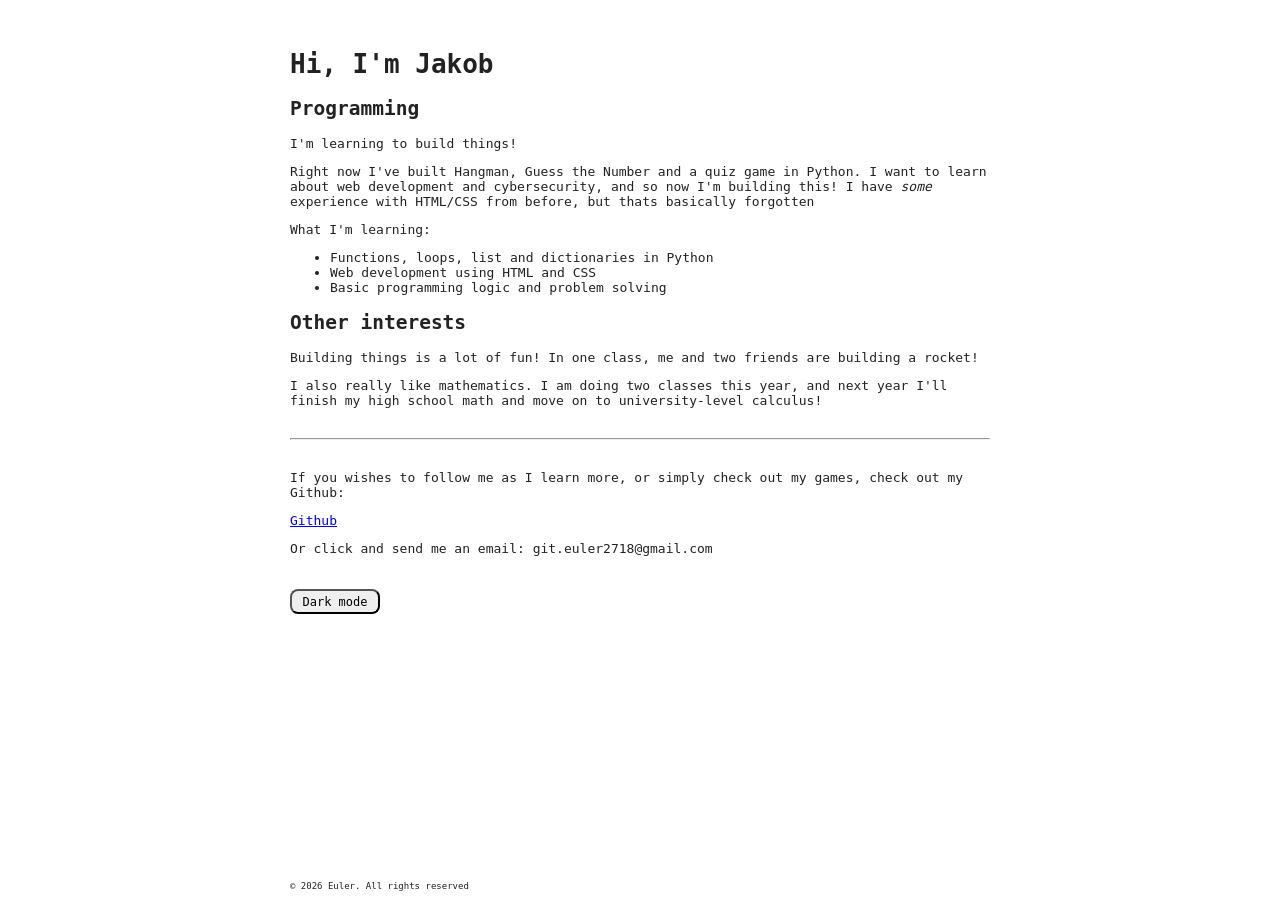
==== index.html @ acbbdf02 "fix: move website files to root for GitHub Pages" ====
<!DOCTYPE html>
<html lang="en">

<head>
    <meta charset="UTF-8">
    <title>Jakob's site</title>
    <link rel="stylesheet" href="style.css">
    <script src="script.js" defer></script>
</head>

<body>
    <header>
        <h1>Hi, I'm Jakob</h1>
    </header>
    <main>
        <section id="about">
            <section id="Programming">
                <h2>Programming</h2>
                <p>I'm learning to build things!</p>
                <p>Right now I've built Hangman, Guess the Number and a quiz game in Python. I want to learn about web
                    development
                    and cybersecurity,
                    and so now I'm building this! I have <i>some</i> experience with HTML/CSS from before, but thats
                    basically
                    forgotten</p>
                <section id="projects">
                    <p>What I'm learning:</p>
                    <ul>
                        <li>Functions, loops, list and dictionaries in Python</li>
                        <li>Web development using HTML and CSS</li>
                        <li>Basic programming logic and problem solving</li>
                    </ul>
                </section>
            </section>
            <section id="Other interests">
                <h2>Other interests</h2>
                <p>Building things is a lot of fun! In one class, me and two friends are building a rocket!</p>
                <p>I also really like mathematics. I am doing two classes this year, and next year I'll finish my high
                    school math and move on to university-level calculus!</p>
            </section>
            <hr id="Div1">
            <p>If you wishes to follow me as I learn more, or simply check out my games, check out my Github:</p>
            <a href="https://github.com/Euler2718e" id="Github" target="_blank">Github</a>
            <p>Or click and send me an email: <span id="copytext">git.euler2718@gmail.com</span></p>
        </section>
        <button id="theme-btn">Dark mode</button>
        <footer>
            <p>© 2026 Euler. All rights reserved</p>
        </footer>
    </main>

</body>

</html>
---- style.css ----
body {
    font-family: monospace;
    max-width: 700px;
    margin: 0 auto;
    padding: 2rem;
    background-color: white;
    color: #222
}

header {
    font-family: monospace;
}

footer {
    font-size: xx-small;
    position: fixed;
    bottom: 0;
}

.dark {
    background-color: #222;
    color: #f9f9f9;
}

.dark * {
    background-color: inherit;
    color: inherit;
}

#copytext, #theme-btn {
    cursor: pointer;
}

#theme-btn {
    margin-top: 20px;
    border-radius: 8px;
    font-family: monospace;
    font-size: small;
    width: 90px;
    height: 25px;
}

#Div1 {
    margin-top: 30px;
    margin-bottom: 30px;
}
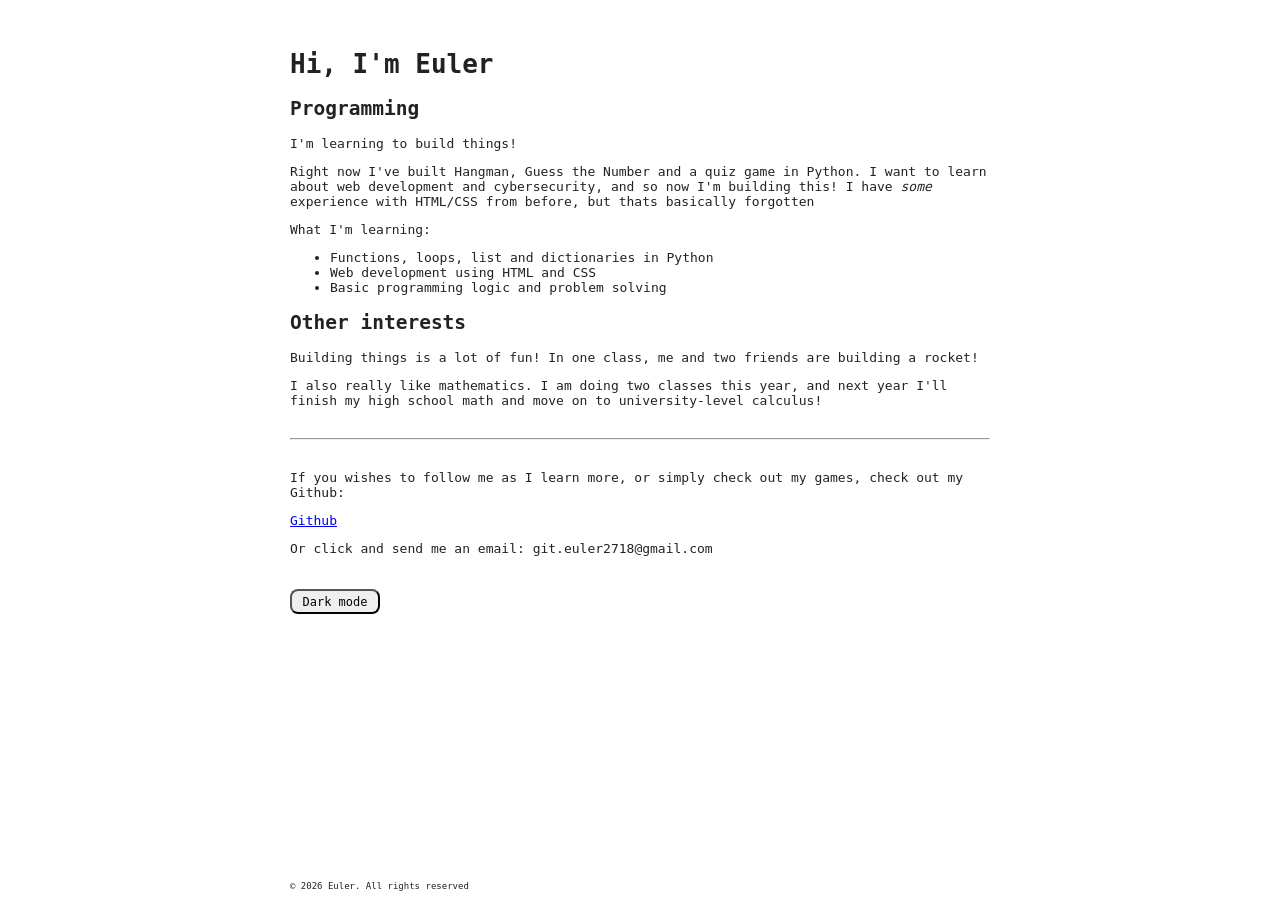
==== commit 9c6fbf2b: "Just removed my name entirely and added Euler to everything" ====
--- a/index.html
+++ b/index.html
@@ -3,14 +3,14 @@
 
 <head>
     <meta charset="UTF-8">
-    <title>Jakob's site</title>
+    <title>Euler's site</title>
     <link rel="stylesheet" href="style.css">
     <script src="script.js" defer></script>
 </head>
 
 <body>
     <header>
-        <h1>Hi, I'm Jakob</h1>
+        <h1>Hi, I'm Euler</h1>
     </header>
     <main>
         <section id="about">
